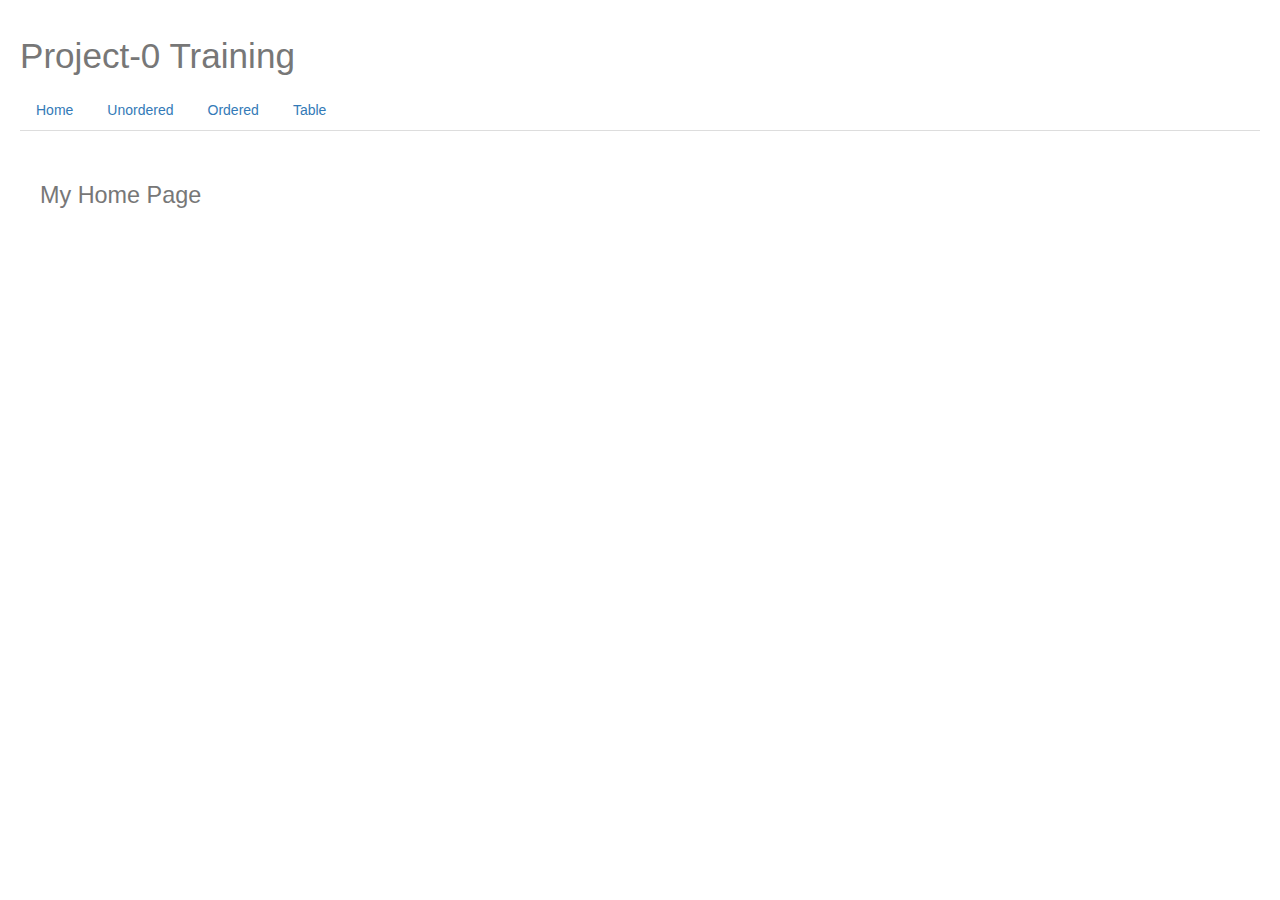
==== index.html @ 1bfec803 "add project0 training" ====
<!DOCTYPE html>
<html>

<head>
    <title>My Project-0 Web Page</title>
    <link rel="stylesheet" href="https://maxcdn.bootstrapcdn.com/bootstrap/3.3.7/css/bootstrap.min.css" integrity="sha384-BVYiiSIFeK1dGmJRAkycuHAHRg32OmUcww7on3RYdg4Va+PmSTsz/K68vbdEjh4u"
        crossorigin="anonymous">
    <link rel="stylesheet" href="style.css">
    <script rel="javascript">
        function setPage(value) {
            document.getElementById('myIframe').src = value;
        }
    </script>
</head>

<body>
    <div class="nav-header">
        <h1 id="mainHeader">
            <small>Project-0 Training</small>
        </h1>
    </div>
    <ul class="nav nav-tabs">
        <li role="presentation">
            <a href="#" onClick="setPage('./home.html')">Home</a>
        </li>
        <li role="presentation">
            <a href="#" onClick="setPage('./unordered.html')">Unordered</a>
        </li>
        <li role="presentation">
            <a href="#" onClick="setPage('./ordered.html')">Ordered</a>
        </li>
        <li role="presentation">
            <a href="#" onClick="setPage('./table.html')">Table</a>
        </li>
    </ul>

    <iframe id="myIframe" src="./home.html">
        <p>Your browser does not support iframes.</p>
    </iframe>
</body>

</html>
---- style.css ----
body {
    margin: 20px;
    padding: 10px solid;
}

iframe {
    border: 10px solid transparent;
    padding: 10px;
    width: 600px;
    height: 500px;
}

#mainHeader {
    font-size: 54px;
}
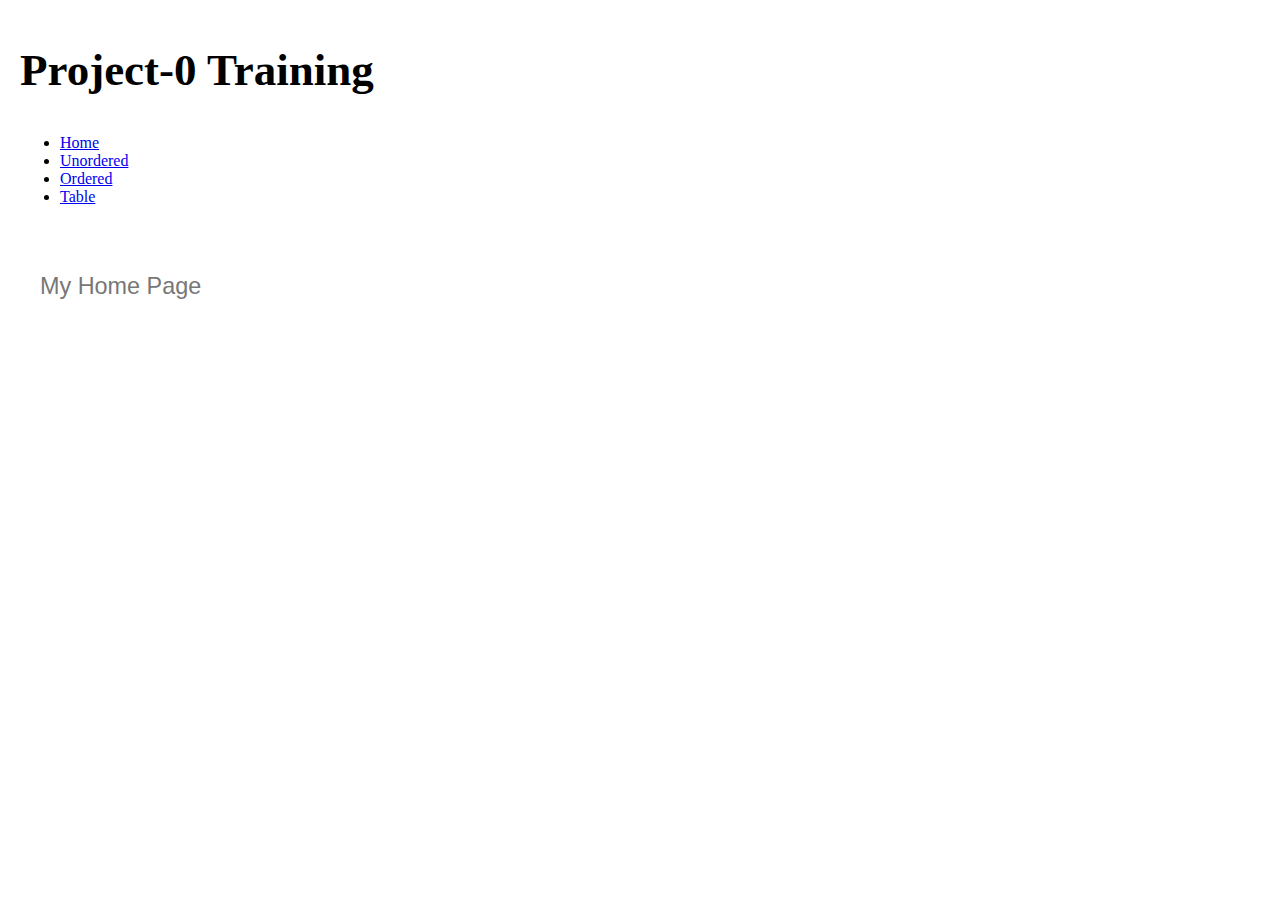
==== commit 71c502a2: "upgrades to bootstrap 4.1.1" ====
--- a/index.html
+++ b/index.html
@@ -3,7 +3,7 @@
 
 <head>
     <title>My Project-0 Web Page</title>
-    <link rel="stylesheet" href="https://maxcdn.bootstrapcdn.com/bootstrap/3.3.7/css/bootstrap.min.css" integrity="sha384-BVYiiSIFeK1dGmJRAkycuHAHRg32OmUcww7on3RYdg4Va+PmSTsz/K68vbdEjh4u"
+    <link rel="stylesheet" href="https://stackpath.bootstrapcdn.com/bootstrap/4.1.1/css/bootstrap.min.css" integrity="sha384-WskhaSGFgHYWDcbwN70/dfYBj47jz9qbsMId/iRN3ewGhXQFZCSftd1LZCfmhktB"
         crossorigin="anonymous">
     <link rel="stylesheet" href="style.css">
     <script rel="javascript">
@@ -20,17 +20,17 @@
         </h1>
     </div>
     <ul class="nav nav-tabs">
-        <li role="presentation">
-            <a href="#" onClick="setPage('./home.html')">Home</a>
+        <li class="nav-item">
+            <a class="nav-link" href="#" onClick="setPage('./home.html')">Home</a>
         </li>
-        <li role="presentation">
-            <a href="#" onClick="setPage('./unordered.html')">Unordered</a>
+        <li class="nav-item">
+            <a class="nav-link" href="#" onClick="setPage('./unordered.html')">Unordered</a>
         </li>
-        <li role="presentation">
-            <a href="#" onClick="setPage('./ordered.html')">Ordered</a>
+        <li class="nav-item">
+            <a class="nav-link" href="#" onClick="setPage('./ordered.html')">Ordered</a>
         </li>
-        <li role="presentation">
-            <a href="#" onClick="setPage('./table.html')">Table</a>
+        <li class="nav-item">
+            <a class="nav-link" href="#" onClick="setPage('./table.html')">Table</a>
         </li>
     </ul>
 
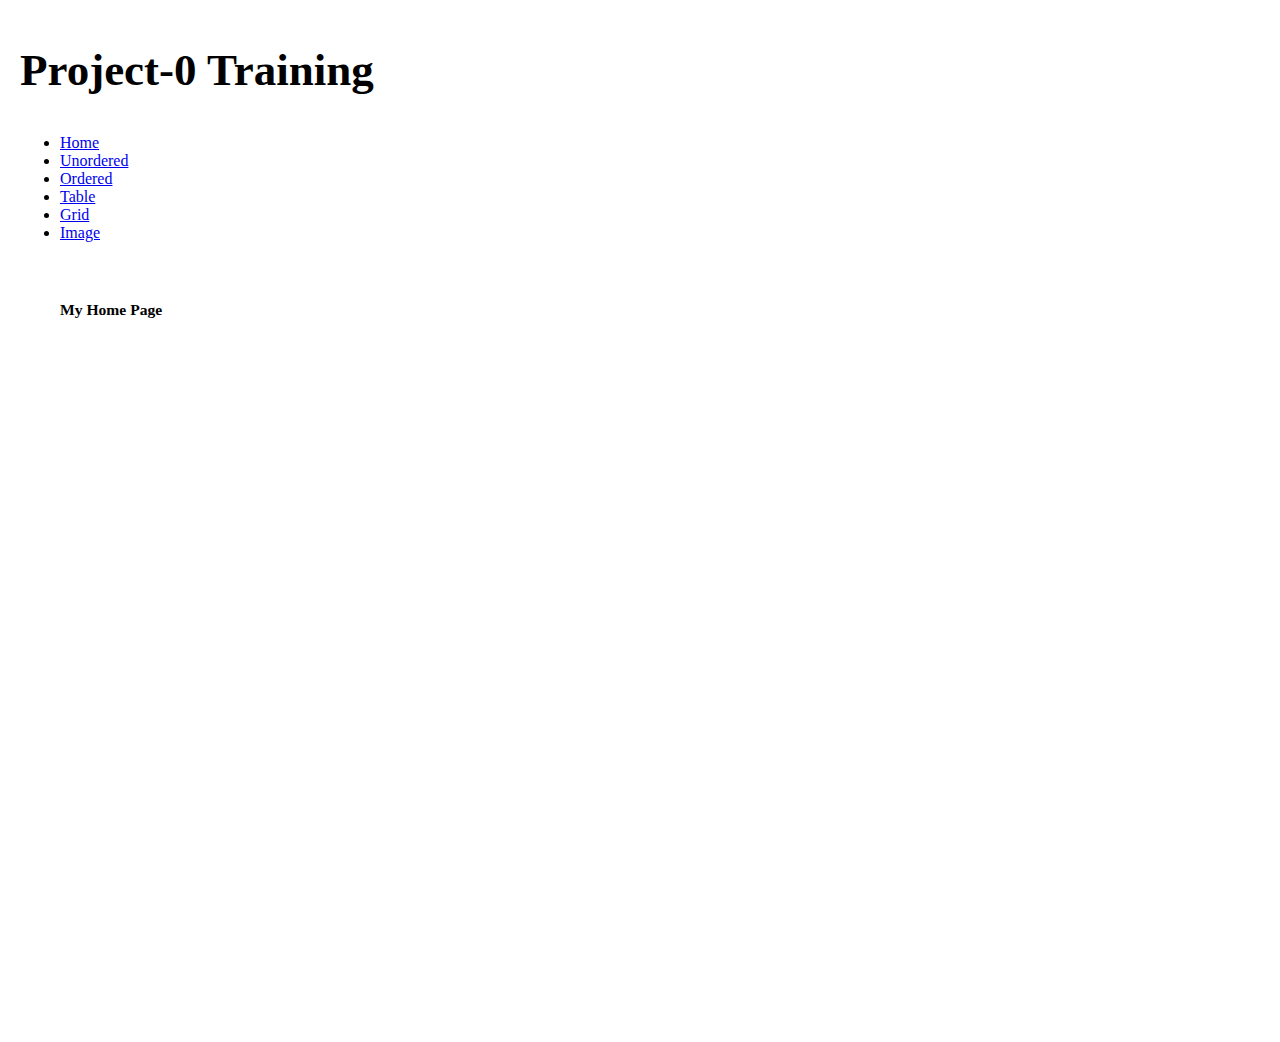
==== commit 658acf00: "adds image and grid pages" ====
--- a/index.html
+++ b/index.html
@@ -13,7 +13,7 @@
     </script>
 </head>
 
-<body>
+<body class="container">
     <div class="nav-header">
         <h1 id="mainHeader">
             <small>Project-0 Training</small>
@@ -32,6 +32,12 @@
         <li class="nav-item">
             <a class="nav-link" href="#" onClick="setPage('./table.html')">Table</a>
         </li>
+        <li class="nav-item">
+                <a class="nav-link" href="#" onClick="setPage('./grid.html')">Grid</a>
+            </li>
+        <li class="nav-item">
+            <a class="nav-link" href="#" onClick="setPage('./image.html')">Image</a>
+        </li>
     </ul>
 
     <iframe id="myIframe" src="./home.html">
--- a/style.css
+++ b/style.css
@@ -6,10 +6,57 @@
 iframe {
     border: 10px solid transparent;
     padding: 10px;
-    width: 600px;
-    height: 500px;
+    width: 100%;
+    height: 720px;
 }
 
 #mainHeader {
     font-size: 54px;
-}+}
+
+div.polaroid {
+    margin: auto;
+    width: 80%;
+    background-color: white;
+    box-shadow: 0 4px 8px 0 rgba(0, 0, 0, 0.2), 0 6px 20px 0 rgba(0, 0, 0, 0.19);
+}
+
+
+div.container {
+    font-family: 'Courier New', Courier, monospace;
+    font-weight: bold;
+    text-align: center;
+    padding: 10px 20px;
+}
+
+img {
+    margin: auto;
+    width: 100%;
+}
+
+
+@media screen and (min-width: 400px) and (max-width: 500px){
+    div.polaroid {
+        background-color: yellow;
+    }
+}
+
+@media screen and (min-width: 500px) and (max-width: 600px){
+    div.polaroid {
+        background-color: red;
+    }
+}
+
+
+@media screen and (min-width: 600px) and (max-width: 700px){
+    div.polaroid {
+        background-color: green;
+    }
+}
+
+@media screen and (min-width: 700px) and (max-width: 800px) {
+    div.polaroid {
+        background-color: blue;
+    }
+}
+
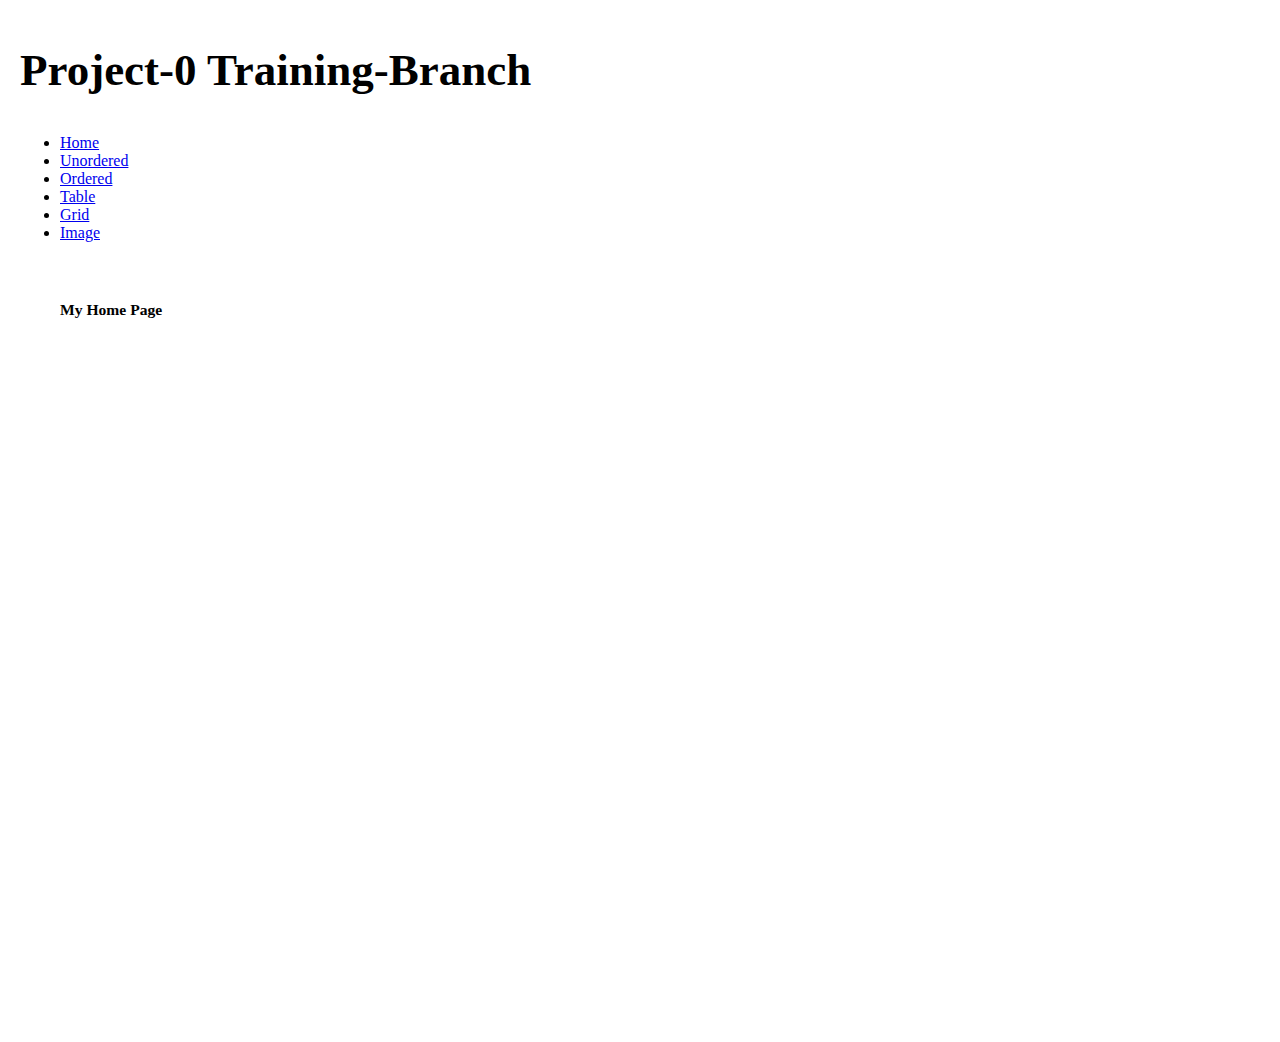
==== commit d48360e4: "add new branch" ====
--- a/index.html
+++ b/index.html
@@ -16,7 +16,7 @@
 <body class="container">
     <div class="nav-header">
         <h1 id="mainHeader">
-            <small>Project-0 Training</small>
+            <small>Project-0 Training-Branch</small>
         </h1>
     </div>
     <ul class="nav nav-tabs">
